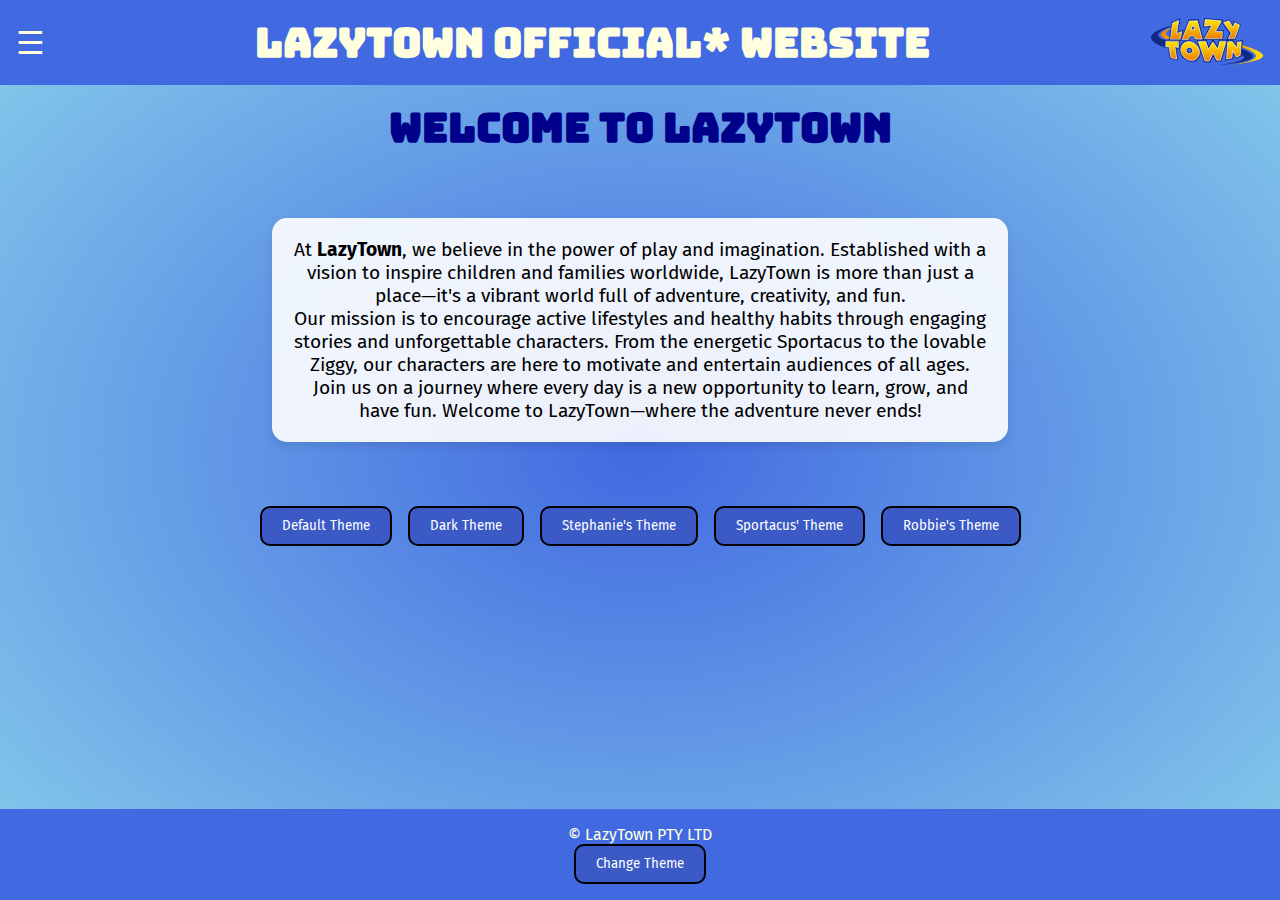
==== index.html @ 927b0871 "Update index.html" ====
<!DOCTYPE html>
<html lang="en">

<head>
    <title>LazyTown Website</title>
    <meta charset="UTF-8" />
    <meta http-equiv="X-UA-Compatible" content="IE=chrome">
    <meta name="viewport" content="width=device-width, initial-scale=1.0">
    <meta name="description" content="Joel Sullivan - CSS Mini Project">
    <link rel="stylesheet" href="css/style.css">
</head>

<body>
    <div id="tools" class="tools"></div>
    
    <main>
        <h1 class="pagehead">Welcome to LazyTown</h1>
        <section class="welcome-statement">
            <p>
                At <strong>LazyTown</strong>, we believe in the power of play and imagination. Established with a vision to inspire children and families worldwide, LazyTown is more than just a place—it's a vibrant world full of adventure, creativity, and fun. 
            </p>
            <p>
                Our mission is to encourage active lifestyles and healthy habits through engaging stories and unforgettable characters. From the energetic Sportacus to the lovable Ziggy, our characters are here to motivate and entertain audiences of all ages.
            </p>
            <p>
                Join us on a journey where every day is a new opportunity to learn, grow, and have fun. Welcome to LazyTown—where the adventure never ends!
            </p>
        </section>

        <div id="theme" class="theme-selector">
            <button data-theme="">Default Theme</button>
            <button data-theme="dark-theme">Dark Theme</button>
            <button data-theme="stephanie-theme">Stephanie's Theme</button>
            <button data-theme="sportacus-theme">Sportacus' Theme</button>
            <button data-theme="robbie-rotten-theme">Robbie's Theme</button>

        </div>
    </main>

    <footer>
        <p>&copy; LazyTown PTY LTD</p>
        <button class="toggle-menu">Change Theme</button>
    </footer>

    <script src="js/script.js"></script>
</body>

</html>
---- css/style.css ----
@import url('https://fonts.googleapis.com/css2?family=Oswald:wght@200..700&display=swap');
@import url('https://fonts.googleapis.com/css2?family=Bungee&display=swap');
@import url('https://fonts.googleapis.com/css2?family=Fira+Sans:ital,wght@0,100;0,200;0,300;0,400;0,500;0,600;0,700;0,800;1,100;1,200;1,300;1,400;1,500;1,600;1,700;1,800&display=swap');

/* || RESET */
* {
  margin: 0;
  padding: 0;
  box-sizing: border-box;
}

/* || GENERAL STYLES */
html {
  scroll-behavior: smooth;
}

/*--------THEMES--------*/

/* Default Theme */
:root {
  --bg-image: radial-gradient(royalblue, skyblue);
  --head-font: "Bungee", sans-serif;
  --body-font: "Fira Sans", sans-serif;
  --pagehead-color: darkblue;
  --text-color: #000;
  --header-bg-color: royalblue;
  --header-text-color: lightyellow;
  --sidebar-bg-color: #3b5ac6;
  --sidebar-text-color: white;
  --sidebar-active-bg-color: #ffffff;
  --sidebar-active-text-color: white;
  --sidebar-hover-bg-color: #4668e0;
  --sidebar-hover-text-color: yellow;
  --card-bg-color: #ffff9e;
  --card-border-color: #000;
  --card-border-radius: 15px;
  --profile-img-border-color: #d4d400;
}

/* Dark Theme */
:root.dark-theme {
  --bg-image: radial-gradient(#1e293b, #0f172a);
  --text-color: #000;
  --pagehead-color: #e5e7eb;
  --header-bg-color: #0f172a;
  --header-text-color: #e5e7eb;
  --sidebar-bg-color: #0b1222;
  --sidebar-text-color: #e5e7eb;
  --sidebar-active-bg-color: #06b6d4;
  --sidebar-active-text-color: #0f172a;
  --sidebar-hover-bg-color: #232d3c;
  --sidebar-hover-text-color: #e5e7eb;
  --card-bg-color: #475569;
  --card-border-color: #e5e7eb;
  --profile-img-border-color: #64748b;
  --footer-bg-color: #0f172a;
  --footer-text-color: #e5e7eb;
}

/* Stephanie's Theme */
:root.stephanie-theme {
  --bg-image: url(images/backgrounds/stephanie-bg.jpg);
  --bg-color: radial-gradient(#ff61e2, #ffb6ff);
  --pagehead-color: #e13cb3;
  --text-color: #2b2b2b;
  --header-bg-color: #ff61e3;
  --header-text-color: #ffffff;
  --sidebar-bg-color: #f557dd;
  --sidebar-text-color: #ffcbf8;
  --sidebar-active-bg-color: #ffd6f6;
  --sidebar-active-text-color: #2b2b2b;
  --sidebar-hover-bg-color: #ff8cec;
  --sidebar-hover-text-color: #ffffff;
  --card-bg-color: #ffb6fe;
  --card-border-color: #2b2b2b;
  --profile-img-border-color: #ff3bf0;
}

/* Sportacus Theme */
:root.sportacus-theme {
  --bg-image: url(images/backgrounds/sportacus-bg.jpg);
  --bg-color: radial-gradient(#0096d6, #cce7ff);
  --pagehead-color: #0096d6;
  --text-color: #000;
  --header-bg-color: #0096d6;
  --header-text-color: #ffffff;
  --sidebar-bg-color: #0089c3;
  --sidebar-text-color: #ffffff;
  --sidebar-active-bg-color: #bdeeff;
  --sidebar-active-text-color: #ffffff;
  --sidebar-hover-bg-color: #007acc;
  --sidebar-hover-text-color: #ffffff;
  --card-bg-color: #cce7ff;
  --card-border-color: #0096d6;
  --profile-img-border-color: #0096d6;
}

/* Robbie Rotten Theme */
:root.robbie-rotten-theme {
  --bg-image: url(images/backgrounds/robbie-bg.jpg);
  --bg-color: radial-gradient(#3b0a45, #8a2b6f);
  --pagehead-color: #fff;
  --text-color: #000;
  --header-bg-color: #3b0a45;
  --header-text-color: #ffffff;
  --sidebar-bg-color: #32093a;
  --sidebar-text-color: #ffffff;
  --sidebar-active-bg-color: #ff96e1;
  --sidebar-active-text-color: #ffffff;
  --sidebar-hover-bg-color: #4f1652;
  --sidebar-hover-text-color: #ffffff;
  --card-bg-color: #8a2b6f;
  --card-border-color: #3b0a45;
  --profile-img-border-color: #8a2b6f;
}

/*--------STYLES--------*/

body {
  background-image: var(--bg-image);
  background-color: #000;
  font-family: var(--body-font);
  min-height: 100vh;
  display: flex;
  flex-direction: column;
  color: var(--text-color);
}

header, footer {
  background-color: var(--header-bg-color);
  color: var(--header-text-color);
  text-align: center;
  padding: 1rem;
  position: sticky;
}

header {
  display: flex;
  justify-content: space-between;
  align-items: center;
  top: 0;
  z-index: 1000;
}

footer {
  bottom: 0;
}

.theme-selector {
  display: flex;
  justify-content: center;
  gap: 1rem;
  margin-top: 20px;
}

.theme-selector button {
  background-color: var(--sidebar-bg-color);
  color: var(--sidebar-text-color);
  border: 2px solid var(--card-border-color);
  padding: 10px 20px;
  border-radius: 10px;
  font-family: var(--body-font);
  cursor: pointer;
  transition: background-color 0.3s, color 0.3s, transform 0.2s;
}

.theme-selector button:hover {
  background-color: var(--sidebar-hover-bg-color);
  color: var(--sidebar-hover-text-color);
  transform: translateY(-3px);
}

.theme-selector button:focus {
  outline: none;
  box-shadow: 0 0 10px var(--sidebar-active-bg-color);
}

main {
  flex-grow: 1;
  display: flex;
  flex-direction: column;
  align-items: center;
  gap: 1.5rem;
  padding: 1rem;
  max-width: 800px; /* Usual size of the main content */
  width: 100%; /* Adjusts to smaller screen sizes */
  margin: 0 auto;  /* Centers the content */
  text-align: center;
  box-sizing: border-box;
}

.welcome-statement {
  background-color: rgba(255, 255, 255, 0.9);
  border-radius: 15px;
  padding: 20px;
  margin: 20px 0;
  box-shadow: 0px 4px 10px rgba(0, 0, 0, 0.1);
  font-family: var(--body-font);
  max-width: 736px; /* Usual size */
  width: 100%; /* Adjusts to smaller screen sizes */
  box-sizing: border-box;
  font-size: 1.2rem; /* Original text size */
}

/* Media query to reduce font size on smaller screens */
@media (max-width: 600px) {
  .welcome-statement {
    font-size: 1rem; /* Smaller text size for small screens */
  }
}

.pagehead {
  font-size: 2.5rem;
  font-family: var(--head-font);
  margin-bottom: 20px;
  color: var(--pagehead-color);
  text-align: center;
  max-width: 800px; /* Usual size */
  width: 100%; /* Adjusts to smaller screen sizes */
  box-sizing: border-box;
}

h1.mainhead {
  font-family: var(--head-font);
  font-size: clamp(1.5rem, 5vw, 2.5rem);
  margin: 0;
  text-align: center;
  flex-grow: 1;
}

a.mainhead {
  display: flex;
  justify-content: flex-end;
  text-align: right;
  margin-left: auto;
}

a.mainhead img.logo {
  max-height: 50px;
}

span.bmenu {
  font-size: 2rem;
  cursor: pointer;
}

.sidebar {
  background-color: var(--sidebar-bg-color);
  width: 250px;
  position: fixed;
  height: 100%;
  top: 0;
  left: 0;
  overflow: auto;
  transform: translateX(-100%);
  transition: transform 0.3s ease;
  z-index: 9999;
}

.sidebar.show {
  transform: translateX(0);
}

.sidebar a {
  color: var(--sidebar-text-color);
  display: block;
  padding: 1rem;
  text-decoration: none;
  transition: background-color 0.3s ease;
}

.sidebar a.active {
  background-color: var(--sidebar-active-bg-color);
  color: var(--sidebar-active-text-color);
}

.sidebar a:hover {
  background-color: var(--sidebar-hover-bg-color);
  color: var(--sidebar-hover-text-color);
}

.sidebar .profile-pic {
  width: 100px;
  height: 100px;
  border-radius: 50%;
  border: 3px solid var(--profile-img-border-color);
  display: block;
  margin: 20px auto;
}

.sidebar .user-info {
  text-align: center;
  margin-bottom: 1.5rem;
}

.card {
  background-color: var(--card-bg-color);
  border: 2px solid var(--card-border-color);
  border-radius: var(--card-border-radius);
  padding: 1rem;
  box-shadow: 0px 0px 20px rgba(0, 0, 0, 0.1);
  width: 90%;
  max-width: 300px;
  margin-bottom: 1rem;
  font-family: var(--body-font);
}

.card h3 {
  font-family: var(--head-font);
  font-size: 1.5rem;
  margin-bottom: 1rem;
}

.card p {
  color: var(--text-color);
}

.card img.profile-pic {
  width: 200px; /* Set the width of the images */
  height: 200px; /* Set the height of the images */
  object-fit: cover; /* Ensures the image covers the area without distortion */
  border-radius: 50%; /* Makes the images circular */
  border: 3px solid var(--profile-img-border-color); /* Border around the image */
}

/* Container for the cards */
.cards-container {
  display: grid;
  gap: 1rem; /* Space between cards */
  justify-content: center;
  margin: 2rem 0;
}

/* Grid layout */
.cards-container.inline-1 {
  grid-template-columns: repeat(1, 1fr); /* 1 card per row */
}

.cards-container.inline-2 {
  grid-template-columns: repeat(2, 1fr); /* 2 cards per row */
}

.cards-container.inline-3 {
  grid-template-columns: repeat(3, 1fr); /* 3 cards per row */
}

.cards-container.inline-4 {
  grid-template-columns: repeat(4, 1fr); /* 4 cards per row */
}

.cards-container.inline-5 {
  grid-template-columns: repeat(5, 1fr); /* 5 cards per row */
}

/* Card styles remain the same */
.card {
  background-color: var(--card-bg-color);
  border: 2px solid var(--card-border-color);
  border-radius: var(--card-border-radius);
  padding: 1rem;
  display: flex;
  flex-direction: column;
  align-items: center;
  text-align: center;
  max-width: 100%;
}

.card img.profile-pic {
  width: 150px;
  height: 150px;
  object-fit: cover;
  border-radius: 50%;
  border: 3px solid var(--profile-img-border-color);
}

.user-info {
  margin-top: 1rem;
}

.user-info strong {
  font-size: 1.5rem;
  font-family: var(--head-font);
}

.user-info p {
  font-size: 1rem;
  color: var(--text-color);
}

.gallery {
    display: grid;
    grid-template-columns: repeat(auto-fit, minmax(200px, 1fr));
    gap: 1rem;
    margin: 2rem;
}

.gallery-item {
    position: relative;
    overflow: hidden;
    border-radius: 10px;
    box-shadow: 0 4px 10px rgba(0, 0, 0, 0.1);
}

.gallery-item img {
    width: 100%;
    height: auto;
    display: block;
    transition: transform 0.3s ease;
}

.gallery-item:hover img {
    transform: scale(1.05);
}

.gallery-item figcaption {
    position: absolute;
    bottom: 0;
    left: 0;
    width: 100%;
    background-color: rgba(0, 0, 0, 0.5);
    color: #fff;
    text-align: center;
    padding: 0.5rem;
    font-family: var(--body-font);
}

footer button.toggle-menu {
    background-color: var(--sidebar-bg-color);
    color: var(--sidebar-text-color);
    border: 2px solid var(--card-border-color);
    padding: 10px 20px;
    border-radius: 10px;
    font-family: var(--body-font);
    cursor: pointer;
    transition: background-color 0.3s, color 0.3s;
}

footer button.toggle-menu:hover {
    background-color: var(--sidebar-hover-bg-color);
    color: var(--sidebar-hover-text-color);
}

/* Theme menu styles */
.theme-menu {
    position: fixed;
    bottom: 0;
    right: 0;
    background-color: var(--header-bg-color);
    color: var(--header-text-color);
    width: 250px;
    height: 0;
    overflow: hidden;
    transition: height 0.3s ease;
    box-shadow: 0px -2px 10px rgba(0, 0, 0, 0.2);
    border-radius: 10px 10px 0 0;
    z-index: 1001;
}

.theme-menu.active {
    height: 200px; /* Set this to the height you want when open */
}

.theme-menu .close-menu {
    background: none;
    border: none;
    color: var(--sidebar-text-color);
    font-size: 1.5rem;
    font-weight: bold;
    cursor: pointer;
    position: absolute;
    top: 5px;
    right: 10px;
}

.theme-buttons {
    display: flex;
    flex-direction: column;
    gap: 10px;
    padding: 20px;
    margin-top: 30px;
}

.theme-button {
    background-color: var(--sidebar-bg-color);
    color: var(--sidebar-text-color);
    border: 2px solid var(--card-border-color);
    padding: 10px;
    border-radius: 10px;
    font-family: var(--body-font);
    cursor: pointer;
    transition: background-color 0.3s, color 0.3s;
}

.theme-button:hover {
    background-color: var(--sidebar-hover-bg-color);
    color: var(--sidebar-hover-text-color);
}
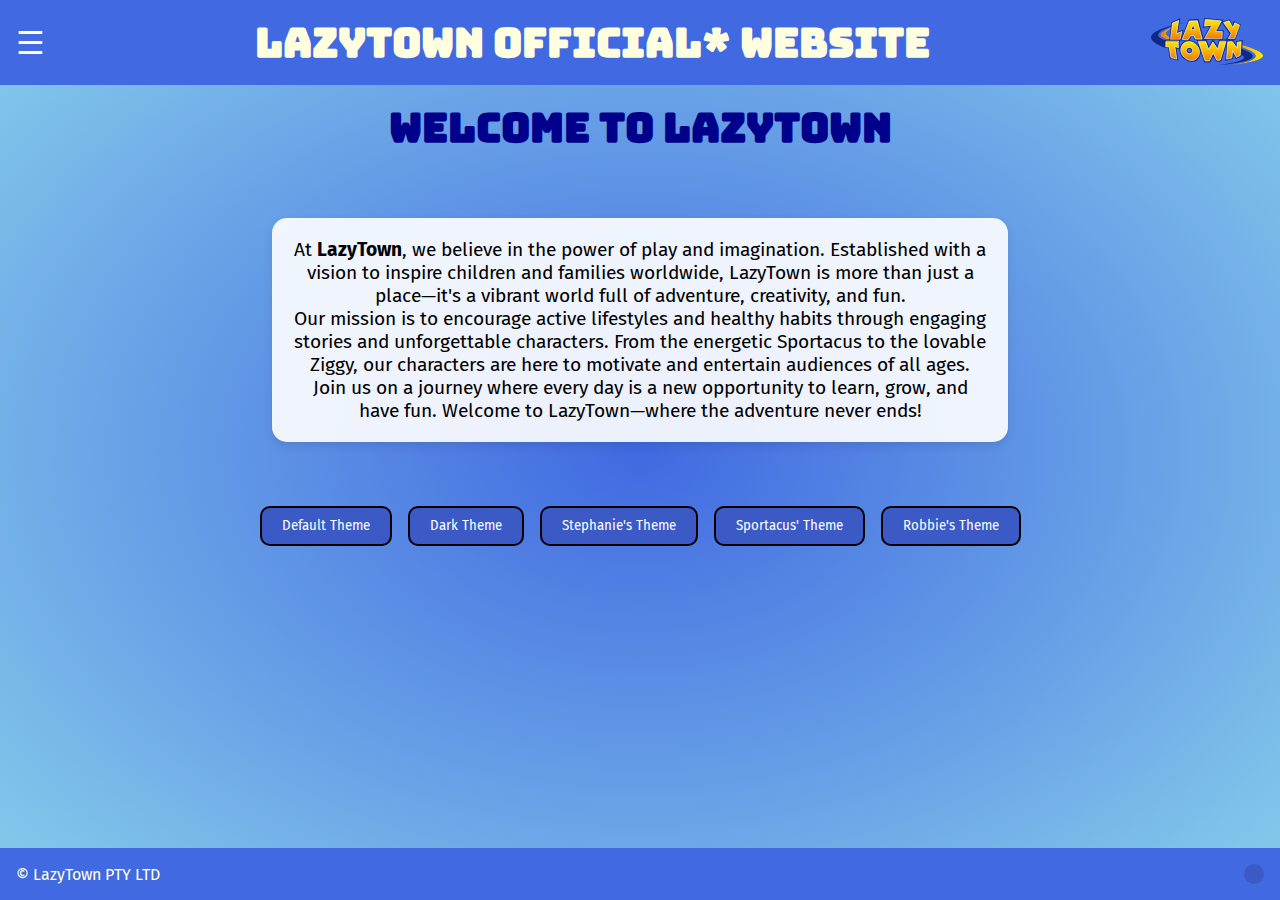
==== commit 9d7ac8c9: "Update index.html" ====
--- a/index.html
+++ b/index.html
@@ -39,7 +39,7 @@
 
     <footer>
         <p>&copy; LazyTown PTY LTD</p>
-        <button class="toggle-menu">Change Theme</button>
+        <button class="toggle-menu"><i class="fas fa-paint-brush"></i></button> <!-- Example icon -->
     </footer>
 
     <script src="js/script.js"></script>
--- a/css/style.css
+++ b/css/style.css
@@ -424,15 +424,34 @@
     font-family: var(--body-font);
 }
 
+footer {
+    background-color: var(--header-bg-color);
+    color: var(--header-text-color);
+    text-align: center;
+    padding: 1rem;
+    position: sticky;
+    bottom: 0;
+    z-index: 1000;
+    display: flex;
+    justify-content: space-between;
+    align-items: center;
+}
+
+footer p {
+    margin: 0;
+}
+
 footer button.toggle-menu {
     background-color: var(--sidebar-bg-color);
     color: var(--sidebar-text-color);
-    border: 2px solid var(--card-border-color);
-    padding: 10px 20px;
-    border-radius: 10px;
+    border: none;
+    padding: 10px;
+    border-radius: 50%;
     font-family: var(--body-font);
     cursor: pointer;
     transition: background-color 0.3s, color 0.3s;
+    font-size: 1.5rem; /* Adjust size as needed */
+    line-height: 0;
 }
 
 footer button.toggle-menu:hover {
@@ -495,3 +514,5 @@
     background-color: var(--sidebar-hover-bg-color);
     color: var(--sidebar-hover-text-color);
 }
+
+
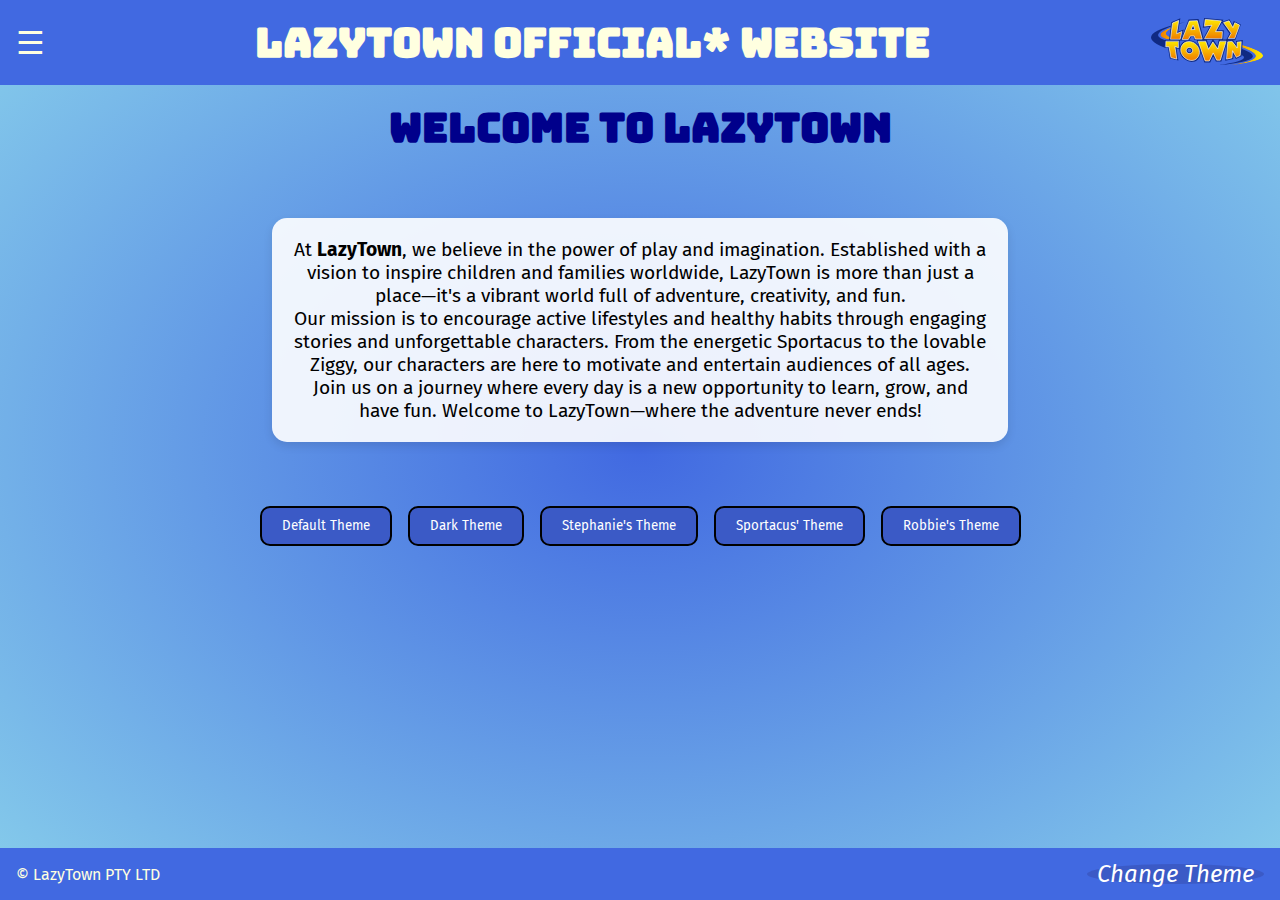
==== commit 43253ba3: "Update index.html" ====
--- a/index.html
+++ b/index.html
@@ -39,7 +39,7 @@
 
     <footer>
         <p>&copy; LazyTown PTY LTD</p>
-        <button class="toggle-menu"><i class="fas fa-paint-brush"></i></button> <!-- Example icon -->
+        <button class="toggle-menu" id="toggle-menu-btn"><i class="fas fa-paint-brush">Change Theme</i></button>
     </footer>
 
     <script src="js/script.js"></script>
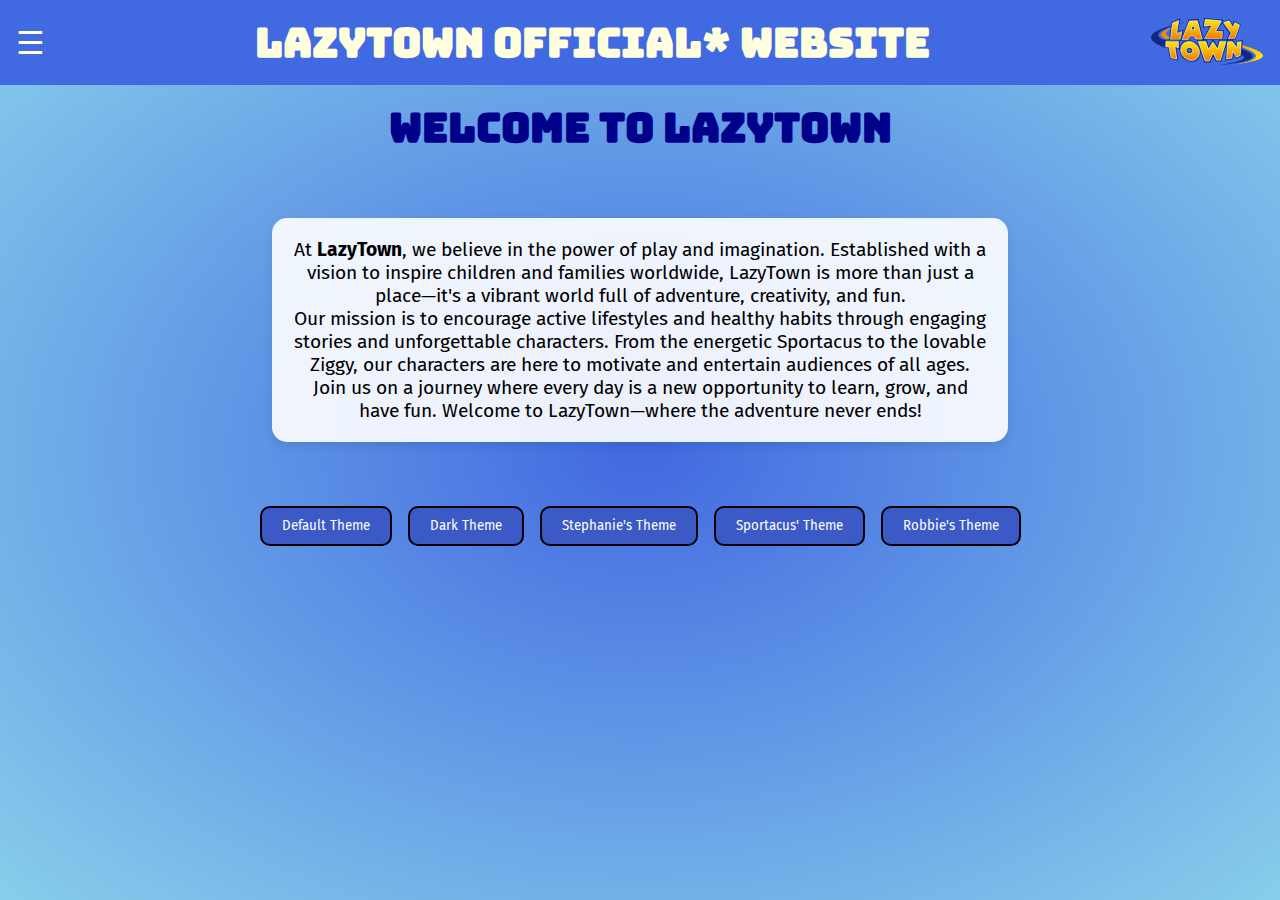
==== commit 0e22ae79: "Update index.html" ====
--- a/index.html
+++ b/index.html
@@ -37,11 +37,6 @@
         </div>
     </main>
 
-    <footer>
-        <p>&copy; LazyTown PTY LTD</p>
-        <button class="toggle-menu" id="toggle-menu-btn"><i class="fas fa-paint-brush">Change Theme</i></button>
-    </footer>
-
     <script src="js/script.js"></script>
 </body>
 
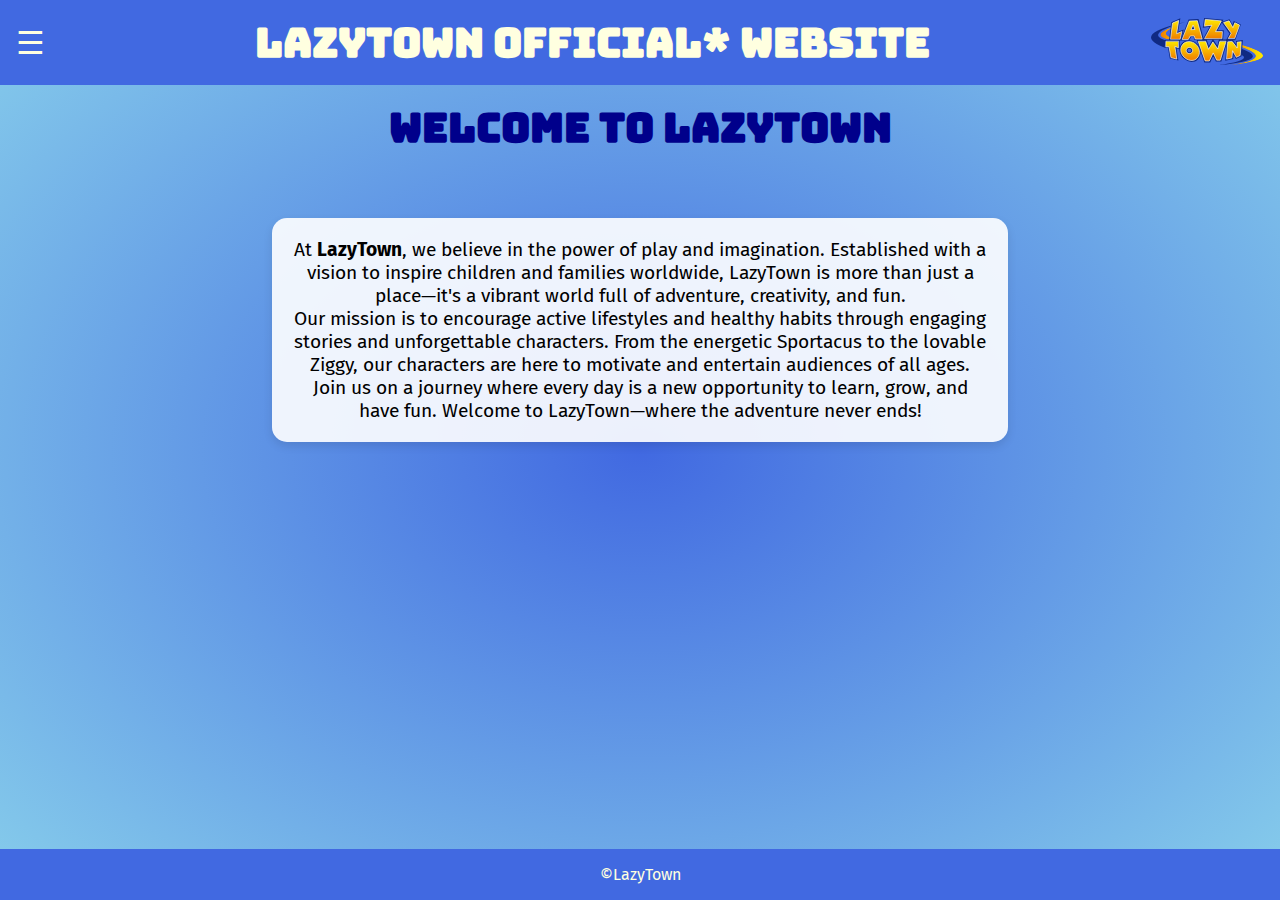
==== commit 21e8ede2: "Update index.html" ====
--- a/index.html
+++ b/index.html
@@ -26,15 +26,6 @@
                 Join us on a journey where every day is a new opportunity to learn, grow, and have fun. Welcome to LazyTown—where the adventure never ends!
             </p>
         </section>
-
-        <div id="theme" class="theme-selector">
-            <button data-theme="">Default Theme</button>
-            <button data-theme="dark-theme">Dark Theme</button>
-            <button data-theme="stephanie-theme">Stephanie's Theme</button>
-            <button data-theme="sportacus-theme">Sportacus' Theme</button>
-            <button data-theme="robbie-rotten-theme">Robbie's Theme</button>
-
-        </div>
     </main>
 
     <script src="js/script.js"></script>
--- a/css/style.css
+++ b/css/style.css
@@ -424,95 +424,24 @@
     font-family: var(--body-font);
 }
 
+/* Adjust the footer styles */
 footer {
     background-color: var(--header-bg-color);
     color: var(--header-text-color);
     text-align: center;
     padding: 1rem;
-    position: sticky;
+    position: fixed;
     bottom: 0;
-    z-index: 1000;
-    display: flex;
-    justify-content: space-between;
-    align-items: center;
+    left: 0;
+    width: 100%; /* Ensure it spans the full width */
+    z-index: 1000; /* Ensure it’s above other elements */
+}
+
+main {
+    padding-bottom: 60px; /* Adjust this value to be at least the height of the footer */
+    flex: 1;
 }
 
 footer p {
     margin: 0;
 }
-
-footer button.toggle-menu {
-    background-color: var(--sidebar-bg-color);
-    color: var(--sidebar-text-color);
-    border: none;
-    padding: 10px;
-    border-radius: 50%;
-    font-family: var(--body-font);
-    cursor: pointer;
-    transition: background-color 0.3s, color 0.3s;
-    font-size: 1.5rem; /* Adjust size as needed */
-    line-height: 0;
-}
-
-footer button.toggle-menu:hover {
-    background-color: var(--sidebar-hover-bg-color);
-    color: var(--sidebar-hover-text-color);
-}
-
-/* Theme menu styles */
-.theme-menu {
-    position: fixed;
-    bottom: 0;
-    right: 0;
-    background-color: var(--header-bg-color);
-    color: var(--header-text-color);
-    width: 250px;
-    height: 0;
-    overflow: hidden;
-    transition: height 0.3s ease;
-    box-shadow: 0px -2px 10px rgba(0, 0, 0, 0.2);
-    border-radius: 10px 10px 0 0;
-    z-index: 1001;
-}
-
-.theme-menu.active {
-    height: 200px; /* Set this to the height you want when open */
-}
-
-.theme-menu .close-menu {
-    background: none;
-    border: none;
-    color: var(--sidebar-text-color);
-    font-size: 1.5rem;
-    font-weight: bold;
-    cursor: pointer;
-    position: absolute;
-    top: 5px;
-    right: 10px;
-}
-
-.theme-buttons {
-    display: flex;
-    flex-direction: column;
-    gap: 10px;
-    padding: 20px;
-    margin-top: 30px;
-}
-
-.theme-button {
-    background-color: var(--sidebar-bg-color);
-    color: var(--sidebar-text-color);
-    border: 2px solid var(--card-border-color);
-    padding: 10px;
-    border-radius: 10px;
-    font-family: var(--body-font);
-    cursor: pointer;
-    transition: background-color 0.3s, color 0.3s;
-}
-
-.theme-button:hover {
-    background-color: var(--sidebar-hover-bg-color);
-    color: var(--sidebar-hover-text-color);
-}
-
-
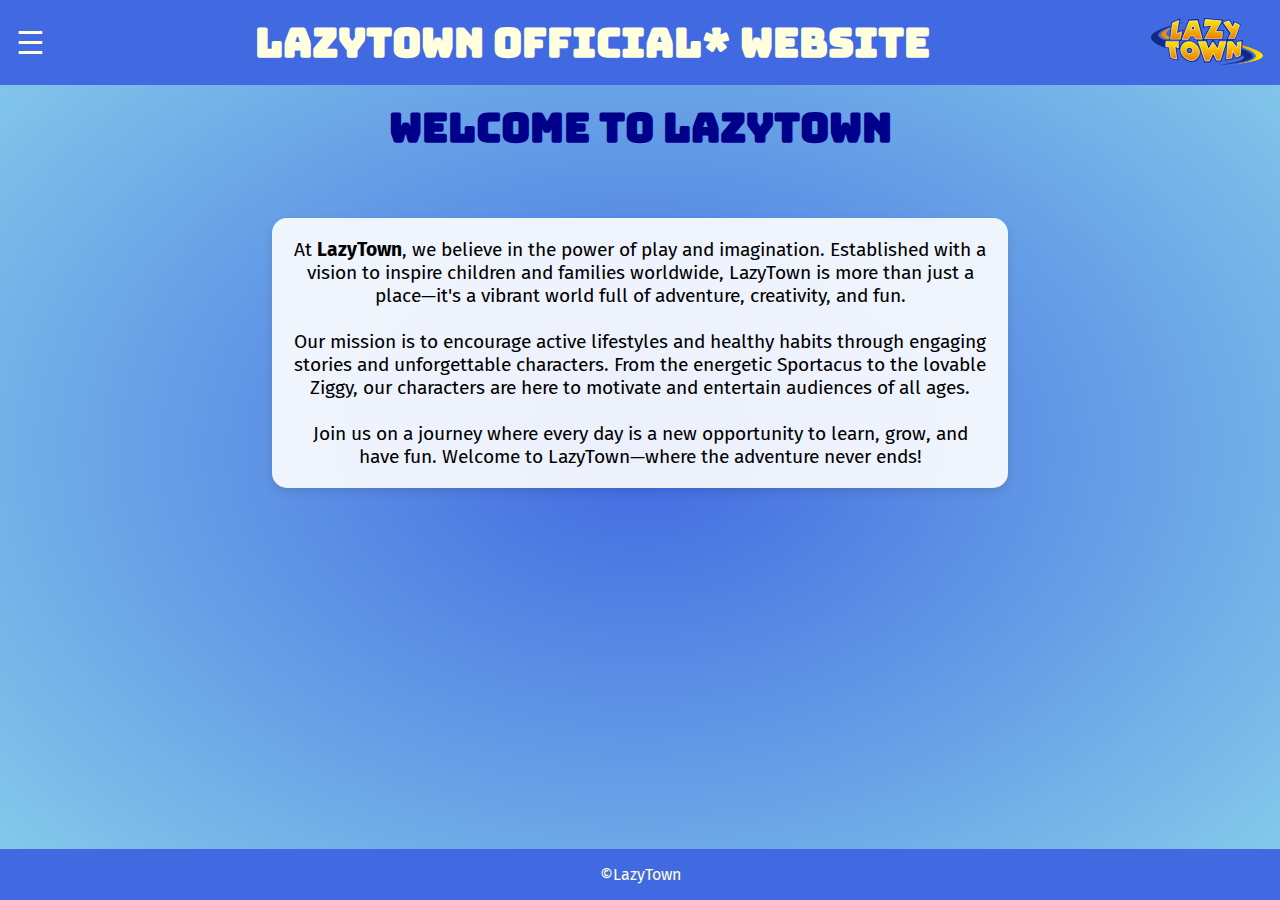
==== commit 143a34ab: "Update index.html" ====
--- a/index.html
+++ b/index.html
@@ -19,9 +19,11 @@
             <p>
                 At <strong>LazyTown</strong>, we believe in the power of play and imagination. Established with a vision to inspire children and families worldwide, LazyTown is more than just a place—it's a vibrant world full of adventure, creativity, and fun. 
             </p>
+            <br>
             <p>
                 Our mission is to encourage active lifestyles and healthy habits through engaging stories and unforgettable characters. From the energetic Sportacus to the lovable Ziggy, our characters are here to motivate and entertain audiences of all ages.
             </p>
+            <br>
             <p>
                 Join us on a journey where every day is a new opportunity to learn, grow, and have fun. Welcome to LazyTown—where the adventure never ends!
             </p>
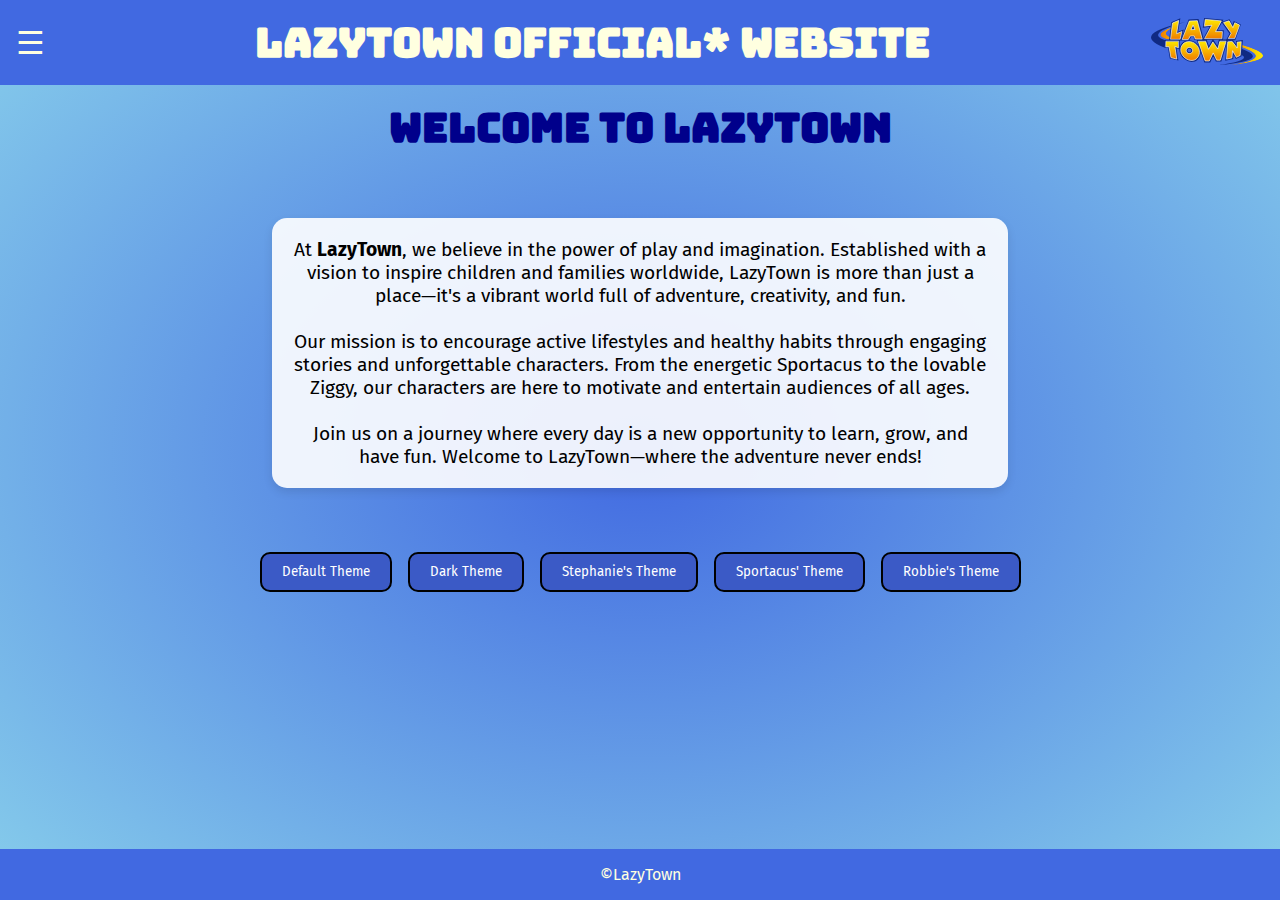
==== commit 61749369: "Update index.html" ====
--- a/index.html
+++ b/index.html
@@ -28,6 +28,14 @@
                 Join us on a journey where every day is a new opportunity to learn, grow, and have fun. Welcome to LazyTown—where the adventure never ends!
             </p>
         </section>
+
+        <div class="theme-selector">
+            <button data-theme="">Default Theme</button>
+            <button data-theme="dark-theme">Dark Theme</button>
+            <button data-theme="stephanie-theme">Stephanie's Theme</button>
+            <button data-theme="sportacus-theme">Sportacus' Theme</button>
+            <button data-theme="robbie-rotten-theme">Robbie's Theme</button>
+        </div>
     </main>
 
     <script src="js/script.js"></script>
--- a/css/style.css
+++ b/css/style.css
@@ -445,3 +445,33 @@
 footer p {
     margin: 0;
 }
+
+/* Theme Selector Styling */
+.theme-selector {
+    display: flex;
+    justify-content: center;
+    gap: 1rem;
+    margin-top: 20px;
+}
+
+.theme-selector button {
+    background-color: var(--sidebar-bg-color);
+    color: var(--sidebar-text-color);
+    border: 2px solid var(--card-border-color);
+    padding: 10px 20px;
+    border-radius: 10px;
+    font-family: var(--body-font);
+    cursor: pointer;
+    transition: background-color 0.3s, color 0.3s, transform 0.2s;
+}
+
+.theme-selector button:hover {
+    background-color: var(--sidebar-hover-bg-color);
+    color: var(--sidebar-hover-text-color);
+    transform: translateY(-3px);
+}
+
+.theme-selector button:focus {
+    outline: none;
+    box-shadow: 0 0 10px var(--sidebar-active-bg-color);
+}
